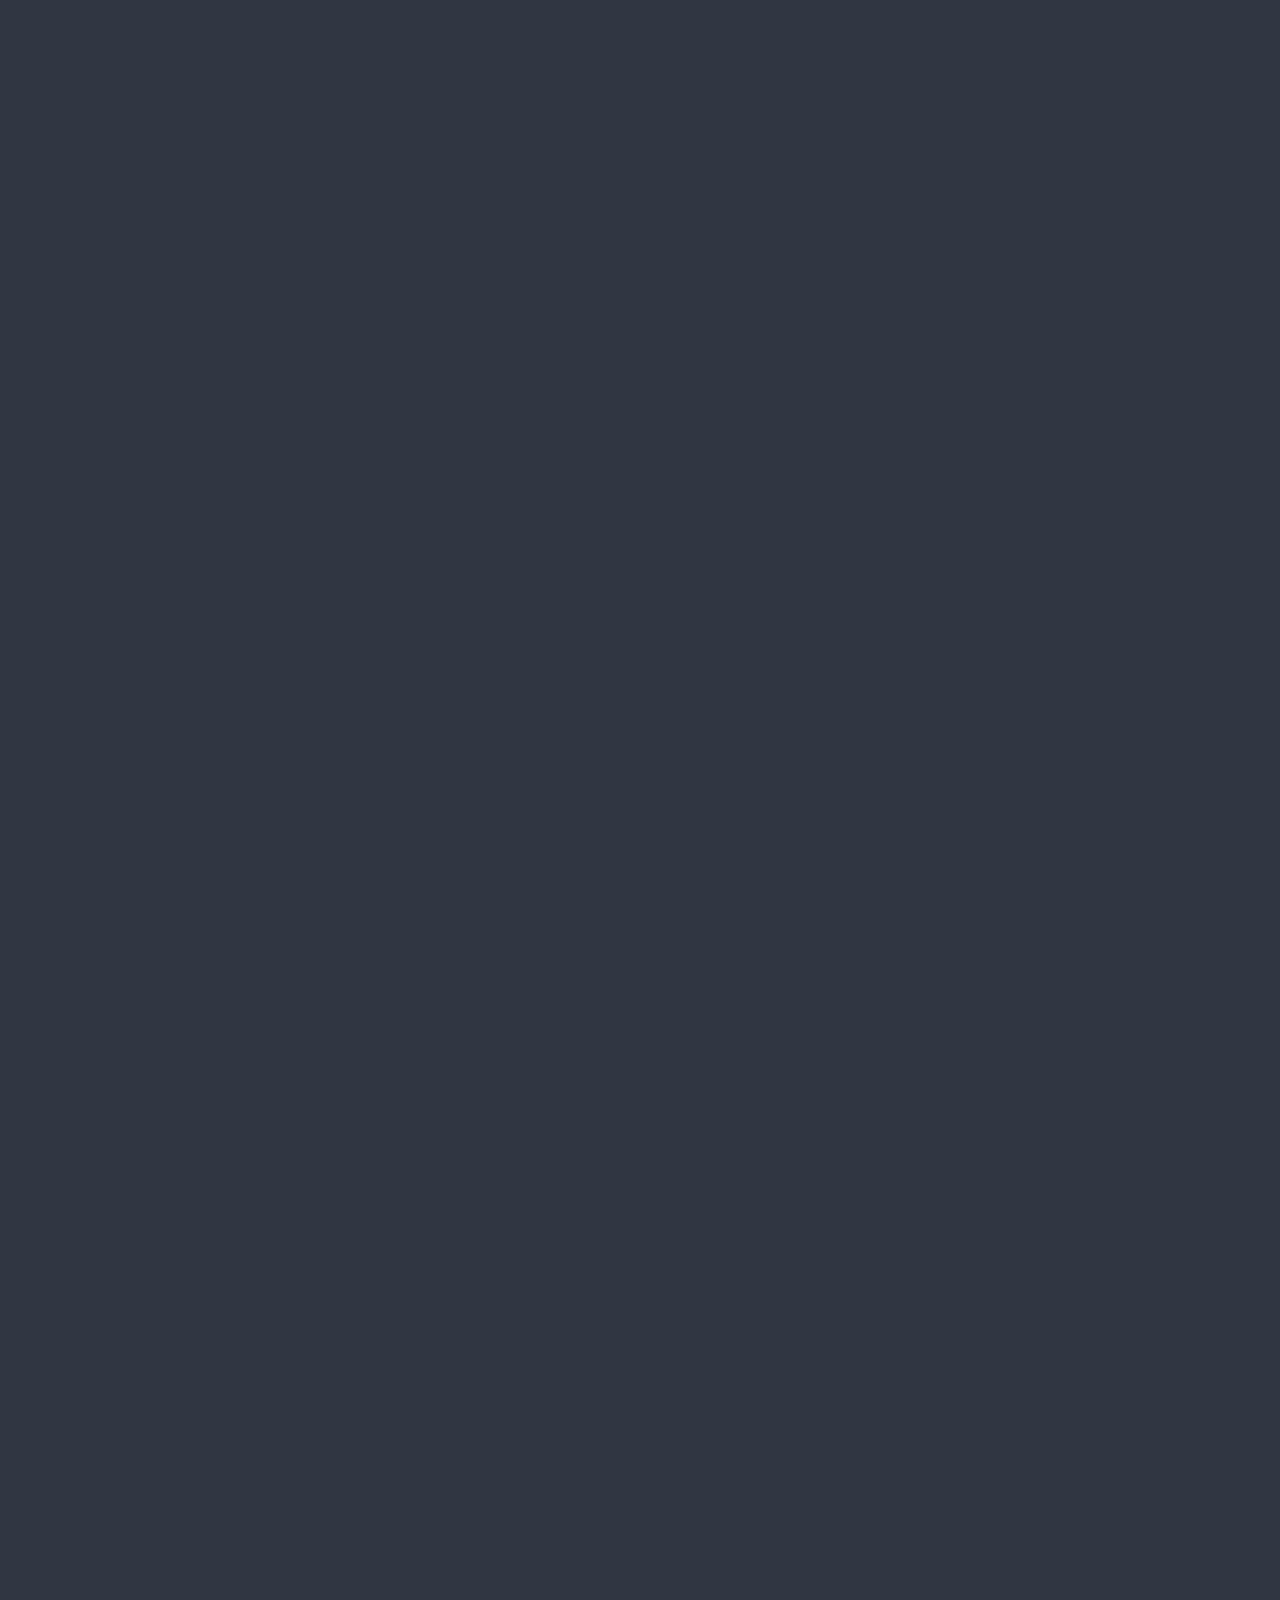
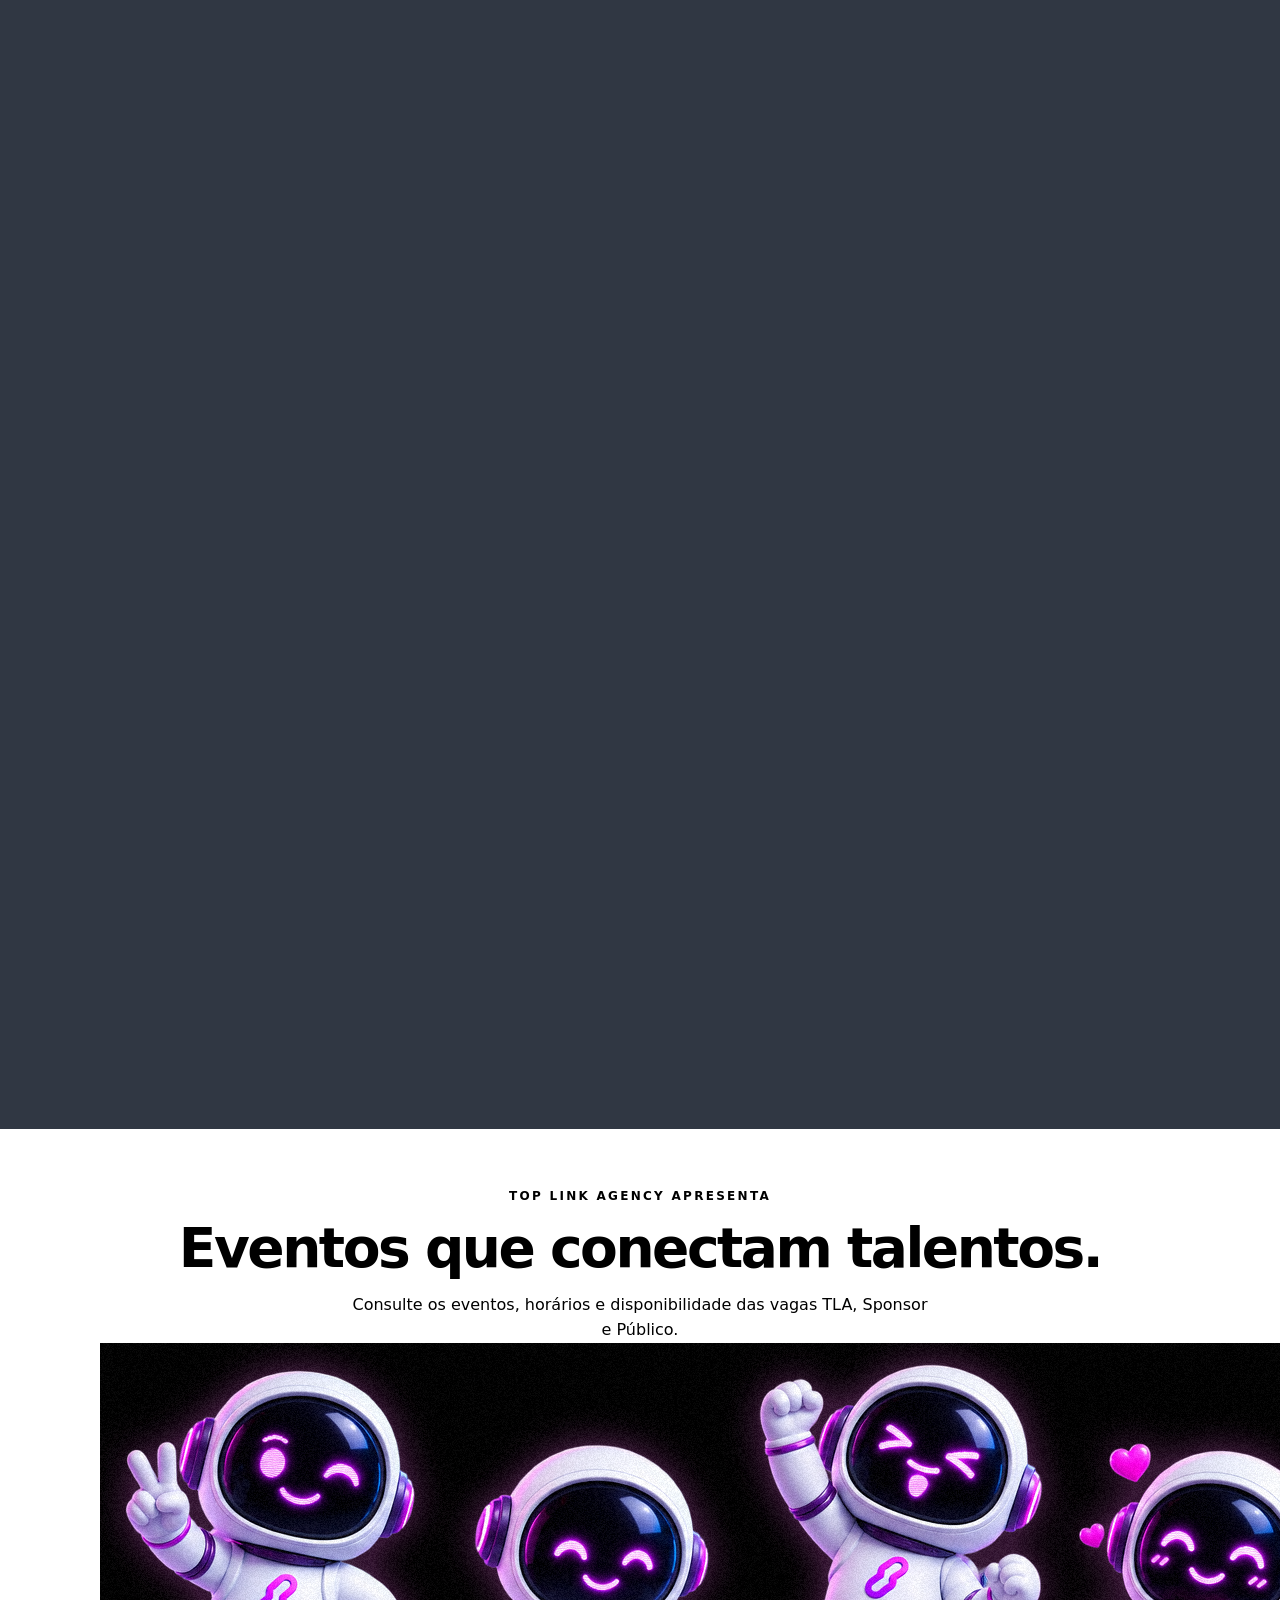
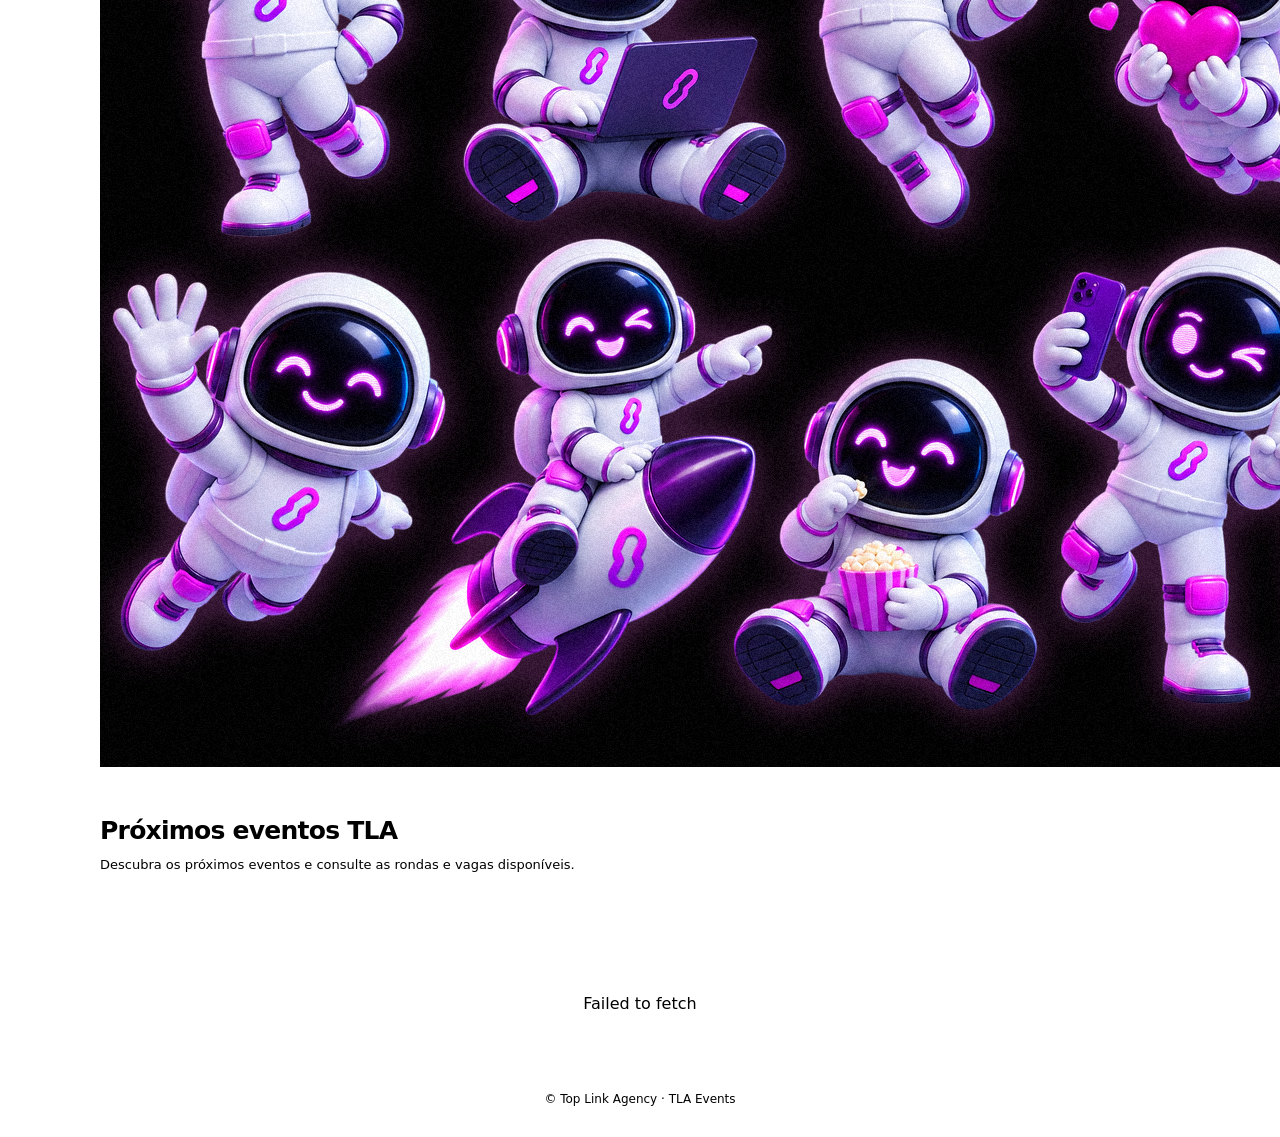
==== events/index.html @ f993a171 "Update Design" ====
<!DOCTYPE html>
<html lang="pt-BR">
<head>
  <meta charset="UTF-8">
  <meta name="viewport" content="width=device-width, initial-scale=1">
  <meta name="theme-color" content="#080d19">
  <meta name="description" content="TLA Events — Eventos oficiais da Top Link Agency. Consulte rondas, horários e vagas disponíveis.">
  <title>TLA Events | Top Link Agency</title>

  <style>
    <link rel="stylesheet" href="./tla-theme.css">
    :root {
      color-scheme: dark;
      --bg: #080d19;
      --panel: #111a2d;
      --panel-2: #172239;
      --border: #2a3853;
      --text: #f4f6fb;
      --muted: #a4b1c7;
      --gold: #efc66c;
      --green: #67d7a2;
      --red: #ff909b;
      --radius: 17px;
    }

    * {
      box-sizing: border-box;
    }

    body {
      margin: 0;
      background:
        radial-gradient(ellipse at 50% -180px,
          #243858 0%, transparent 65%),
        var(--bg);
      color: var(--text);
      font-family: Inter, system-ui, -apple-system,
        BlinkMacSystemFont, "Segoe UI", sans-serif;
      line-height: 1.55;
      min-height: 100vh;
    }

    a {
      color: inherit;
      text-decoration: none;
    }

    button {
      font: inherit;
      cursor: pointer;
    }

    .container {
      width: min(1080px, calc(100% - 32px));
      margin-inline: auto;
    }

    .topbar {
      border-bottom: 1px solid var(--border);
      background: #0c1423d9;
    }

    .topbar-inner {
      min-height: 76px;
      display: flex;
      justify-content: space-between;
      align-items: center;
      gap: 16px;
    }

    .brand {
      display: flex;
      align-items: center;
      gap: 12px;
    }

    .brand-symbol {
      display: grid;
      place-items: center;
      width: 46px;
      height: 46px;
      border: 1px solid #ac8744;
      border-radius: 13px;
      background: linear-gradient(135deg,
        #273247, #111b2e);
      color: var(--gold);
      font-weight: 900;
      letter-spacing: -1px;
    }

    .brand-name {
      font-size: 17px;
      font-weight: 850;
      letter-spacing: .08em;
    }

    .brand-subtitle {
      color: var(--muted);
      font-size: 11px;
      letter-spacing: .1em;
    }

    .header-label {
      font-size: 12px;
      letter-spacing: .12em;
      text-transform: uppercase;
      color: var(--gold);
    }

    .hero {
      padding: 58px 0 38px;
      text-align: center;
    }

    .eyebrow {
      color: var(--gold);
      letter-spacing: .19em;
      text-transform: uppercase;
      font-size: 12px;
      font-weight: 800;
    }

    h1 {
      font-size: clamp(32px, 6vw, 55px);
      line-height: 1.12;
      letter-spacing: -.045em;
      margin: 13px 0;
    }

    .hero p {
      color: var(--muted);
      margin: 0 auto;
      max-width: 580px;
    }

    .status-line {
      display: flex;
      align-items: center;
      justify-content: center;
      flex-wrap: wrap;
      gap: 12px;
      margin-top: 25px;
    }

    .badge {
      display: inline-flex;
      align-items: center;
      justify-content: center;
      border-radius: 999px;
      border: 1px solid var(--border);
      padding: 6px 12px;
      font-size: 12px;
      font-weight: 750;
      white-space: nowrap;
    }

    .badge.open {
      color: var(--green);
      border-color: #356950;
      background: #133528;
    }

    .badge.closed {
      color: var(--red);
      border-color: #75444a;
      background: #341c29;
    }

    .badge.neutral {
      color: var(--muted);
    }

    .refresh {
      border: 1px solid var(--border);
      border-radius: 999px;
      padding: 7px 14px;
      background: var(--panel);
      color: var(--text);
    }

    .refresh:hover {
      border-color: var(--gold);
    }

    .card {
      background: linear-gradient(150deg,
        #172239, #101827);
      border: 1px solid var(--border);
      border-radius: var(--radius);
      padding: 26px;
    }

    .event-title {
      font-size: clamp(24px, 4vw, 35px);
      line-height: 1.2;
      letter-spacing: -.035em;
      margin: 12px 0;
    }

    .event-description {
      color: var(--muted);
      white-space: pre-wrap;
    }

    .event-meta {
      display: grid;
      grid-template-columns: repeat(3, 1fr);
      gap: 12px;
      margin-top: 24px;
    }

    .meta-cell {
      background: #0e1728;
      border: 1px solid #26344e;
      border-radius: 12px;
      padding: 15px;
      min-width: 0;
    }

    .small-label {
      display: block;
      color: var(--muted);
      font-size: 12px;
      margin-bottom: 6px;
    }

    .meta-value {
      font-weight: 750;
      overflow-wrap: anywhere;
    }

    .stats {
      display: grid;
      grid-template-columns: repeat(3, 1fr);
      gap: 14px;
      margin: 18px 0 36px;
    }

    .stat {
      background: var(--panel);
      border: 1px solid var(--border);
      border-radius: var(--radius);
      padding: 21px 16px;
      text-align: center;
    }

    .stat-number {
      display: block;
      font-size: 31px;
      font-weight: 850;
      font-variant-numeric: tabular-nums;
    }

    .stat-label {
      color: var(--muted);
      font-size: 12px;
    }

    .section-heading {
      margin: 0 0 18px;
    }

    .section-heading h2 {
      margin: 0;
      font-size: 25px;
      letter-spacing: -.03em;
    }

    .section-heading p {
      margin: 4px 0 0;
      font-size: 13px;
      color: var(--muted);
    }

    .rounds {
      display: grid;
      gap: 17px;
    }

    .round-head {
      display: flex;
      justify-content: space-between;
      align-items: center;
      gap: 12px;
      margin-bottom: 19px;
    }

    .round-title {
      font-size: 21px;
      font-weight: 850;
    }

    .round-time {
      display: flex;
      flex-wrap: wrap;
      gap: 8px 20px;
      color: var(--muted);
      font-size: 13px;
      margin-bottom: 22px;
    }

    .categories {
      display: grid;
      grid-template-columns: repeat(3, minmax(0, 1fr));
      gap: 12px;
    }

    .category {
      background: #0c1525;
      border: 1px solid #293852;
      border-radius: 13px;
      padding: 17px;
      min-width: 0;
    }

    .category-name {
      color: var(--gold);
      font-weight: 800;
      font-size: 13px;
    }

    .category-count {
      font-size: 27px;
      font-weight: 850;
      margin-top: 8px;
      font-variant-numeric: tabular-nums;
    }

    .category-count span {
      color: var(--muted);
      font-size: 15px;
      font-weight: 500;
    }

    .category-caption {
      color: var(--muted);
      font-size: 12px;
      margin: 3px 0 12px;
    }

    .notice {
      border: 1px solid var(--border);
      border-radius: var(--radius);
      padding: 20px;
      margin: 28px 0 48px;
      background: #111b2e;
    }

    .notice strong {
      color: var(--gold);
    }

    .notice p {
      margin: 7px 0 0;
      color: var(--muted);
      font-size: 14px;
    }

    .details {
      display: grid;
      gap: 14px;
      margin-top: 25px;
    }

    .detail-title {
      font-weight: 800;
      color: var(--gold);
      margin-bottom: 7px;
    }

    .detail-content {
      color: var(--muted);
      white-space: pre-wrap;
      overflow-wrap: anywhere;
      margin: 0;
    }

    .whatsapp {
      display: inline-block;
      margin-top: 14px;
      padding: 11px 18px;
      color: #0a2117;
      background: var(--green);
      border-radius: 11px;
      font-weight: 800;
    }

    .loading,
    .error {
      padding: 45px 20px;
      text-align: center;
      color: var(--muted);
    }

    .error {
      color: var(--red);
    }

    .footer {
      border-top: 1px solid var(--border);
      padding: 28px 0;
      color: var(--muted);
      font-size: 12px;
      text-align: center;
    }

    [hidden] {
      display: none !important;
    }

    @media (max-width: 650px) {
      .hero {
        padding: 38px 0 28px;
      }

      .card {
        padding: 19px;
      }

      .event-meta {
        grid-template-columns: 1fr;
      }

      .stats {
        gap: 8px;
      }

      .stat {
        padding: 15px 7px;
      }

      .stat-number {
        font-size: 25px;
      }

      .categories {
        grid-template-columns: 1fr;
      }

      .category {
        display: grid;
        grid-template-columns: 1fr auto;
        align-items: center;
        gap: 4px 12px;
      }

      .category-count {
        margin: 0;
        text-align: right;
      }

      .category-caption {
        margin: 0;
      }

      .category .badge {
        justify-self: end;
      }

      .round-head {
        align-items: flex-start;
      }

      .header-label {
        display: none;
      }
    }
    
/* TLA EVENTS - CATALOGO PUBLICO V1 */

.catalog-section {
  margin: 0 0 54px;
}

.catalog-grid {
  display: grid;
  grid-template-columns:
    repeat(auto-fit, minmax(min(100%, 290px), 1fr));
  gap: 18px;
}

.catalog-card {
  background: linear-gradient(
    150deg, #17243b, #101a2d
  );
  border: 1px solid #344661;
  border-radius: 17px;
  padding: 24px;
  min-width: 0;
}

.catalog-card h3 {
  color: #efc66c;
  font-size: 21px;
  margin: 10px 0;
}

.catalog-card p {
  color: #a4b1c7;
  overflow-wrap: anywhere;
}

.catalog-card .catalog-date {
  color: #f4f6fb;
  font-weight: 700;
}

.catalog-card .catalog-availability {
  color: #7de2ae;
  font-weight: 700;
}

.catalog-card .catalog-action {
  display: inline-flex;
  margin-top: 16px;
  background: #d0ae67;
  padding: 12px 18px;
  border-radius: 10px;
  color: #111827;
  font-weight: 800;
}

.catalog-back {
  display: inline-block;
  color: #efc66c;
  margin: 0 0 28px;
  font-weight: 700;
}

.catalog-empty {
  padding: 32px;
  text-align: center;
  border: 1px dashed #344661;
  border-radius: 16px;
  background: #111a2d;
  color: #a4b1c7;
}

@media (max-width: 650px) {
  .catalog-card {
    padding: 20px;
  }

  .catalog-card .catalog-action {
    display: flex;
    justify-content: center;
    width: 100%;
  }

  #registration-submit {
    width: 100%;
  }

  #registration-confirmation button {
    min-width: 0;
    overflow-wrap: anywhere;
  }
}

  </style>
<!-- Cloudflare Turnstile - TLA Events -->
<script
  src="https://challenges.cloudflare.com/turnstile/v0/api.js"
  async
  defer
></script>


<body>

 
<header class="topbar">
  <div class="container topbar-inner">
    <div class="brand tla-brand">
      <span class="tla-logo-window">
        <img
          src="./tla-logo.png"
          alt="Top Link 70007"
        >
      </span>
      <span class="tla-wordmark">TLA EVENTS</span>
    </div>

    <div class="header-label">
      Portal Oficial de Eventos
    </div>
  </div>
</header>


  <main class="container">

    <section class="hero">
      <div class="eyebrow">Top Link Agency apresenta</div>
      <h1>Eventos que conectam talentos.</h1>
      <p>
        Consulte os eventos, horários e disponibilidade
        das vagas TLA, Sponsor e Público.
      </p>

      <div class="status-line">
        <span id="event-status" class="badge neutral">
          A carregar...
        </span>
        <button id="refresh" class="refresh" type="button">
          Atualizar vagas
        </button>
      </div>
      
<div class="tla-neo-crop tla-neo-crop--hero"
     aria-hidden="true">
  <img src="./tla-neo-grid.png" alt="">
</div>

    </section>

<section
  id="catalog"
  class="catalog-section"
  hidden
>
  <div class="section-heading">
    <h2>Próximos eventos TLA</h2>
    <p>
      Descubra os próximos eventos e consulte
      as rondas e vagas disponíveis.
    </p>
  </div>

  <div
    id="catalog-cards"
    class="catalog-grid"
  ></div>
</section>

<a
  id="back-catalog"
  href="./"
  class="catalog-back"
  hidden
>
  ← Ver todos os eventos
</a>

    <div id="loading" class="loading" role="status">
      A carregar informações do evento...
    </div>

    <div id="error" class="error" role="alert" hidden></div>

    <div id="content" hidden>

      <section class="card">
        <span class="eyebrow">Evento oficial</span>
        <h2 class="event-title" id="event-name"></h2>
        <p class="event-description" id="event-description"></p>

        <div class="event-meta">
          <div class="meta-cell">
            <span class="small-label">Data do evento</span>
            <div class="meta-value" id="event-date">—</div>
          </div>
          <div class="meta-cell">
            <span class="small-label">Fuso horário oficial</span>
            <div class="meta-value" id="event-timezone">—</div>
          </div>
          <div class="meta-cell">
            <span class="small-label">Organizador / Host</span>
            <div class="meta-value" id="event-host">Top Link Agency</div>
          </div>
        </div>
      </section>

      <section class="stats" aria-label="Resumo das vagas">
        <div class="stat">
          <span class="stat-number" id="total-rounds">0</span>
          <span class="stat-label">Rondas</span>
        </div>
        <div class="stat">
          <span class="stat-number" id="total-slots">0</span>
          <span class="stat-label">Vagas públicas disponíveis</span>
        </div>
        <div class="stat">
          <span class="stat-number" id="available-slots">0</span>
          <span class="stat-label">Vagas disponíveis</span>
        </div>
      </section>

      <section>
        <div class="section-heading">
          <h2>Rondas e disponibilidade</h2>
          <p>
            Os horários são apresentados no fuso do
            evento e no fuso do seu dispositivo.
          </p>
        </div>
        <div id="rounds" class="rounds"></div>
      </section>

      <section id="event-details" class="details"></section>

      
<aside class="notice">
  <strong>Inscrições online em preparação</strong>
  <p>
    O formulário está em desenvolvimento.
    Ainda não é possível enviar inscrições.
  </p>
</aside>

<section
  id="registration-panel"
  class="card"
  style="margin-bottom: 48px;"
>
  <div class="section-heading">
    <h2>Inscrição no evento</h2>
    <p>
      Preencha os seus dados para reservar uma
      vaga pública quando as inscrições abrirem.
    </p>
  </div>

  <form id="registration-form">

    <div style="display: grid; gap: 16px;">

      <label style="display: grid; gap: 7px;">
        <span>Nome na Poppo Live</span>
        <input
  id="registration-name"
  name="participant_name"
  type="text"
  minlength="2"
  maxlength="100"
  autocomplete="name"
  placeholder="Introduza o seu nome"
  required
          style="padding: 13px; border-radius: 10px;
                 background: #0c1525; color: #f4f6fb;
                 border: 1px solid #2a3853;
                 font: inherit; width: 100%;"
        >
      </label>

      <label style="display: grid; gap: 7px;">
        <span>Poppo ID</span>
       <input
  id="registration-poppo"
  name="poppo_id"
  type="text"
  inputmode="numeric"
  pattern="[0-9]{1,30}"
  maxlength="30"
  placeholder="Ex.: 12345678"
  required
          style="padding: 13px; border-radius: 10px;
                 background: #0c1525; color: #f4f6fb;
                 border: 1px solid #2a3853;
                 font: inherit; width: 100%;"
        >
      </label>

      <label style="display: grid; gap: 7px;">
        <span>Ronda pretendida</span>
        <select
          id="registration-round"
          name="round_id"
          required
          disabled
          style="padding: 13px; border-radius: 10px;
                 background: #0c1525; color: #f4f6fb;
                 border: 1px solid #2a3853;
                 font: inherit; width: 100%;"
        >
          <option value="">
            Selecione uma ronda
          </option>
        </select>
      </label>

      <div style="color: #a4b1c7; font-size: 14px;">
        Categoria: <strong style="color: #efc66c;">
          Público
        </strong>
      </div>

      <div>
        <p style="margin-bottom: 12px;">
          Verificação de segurança
        </p>

        <div
          class="cf-turnstile"
          data-sitekey="0x4AAAAAAFryZbTtLGzNVwh4"
          data-action="tla_register"
          data-theme="dark"
          data-size="flexible"
        ></div>
      </div>

      <p style="color: #a4b1c7; font-size: 13px;">
        Após a confirmação definitiva da inscrição,
        não será possível alterar ou cancelar
        a posição.
      </p>

      <button
  id="registration-submit"
  type="submit"
  style="
    padding: 14px;
    border: none;
    border-radius: 11px;
    background: #b99753;
    color: #f4f6fb;
    font-weight: 800;
    opacity: 1;
    cursor: pointer;
  "
>
  Rever dados da inscrição
</button>

    </div>
  </form>
  
<!-- TLA EVENTS - CONFIRMACAO FINAL -->
<div
  id="registration-confirmation"
  hidden
  style="display: none; margin-top: 24px;"
>
  <div style="
    background: #101c30;
    border: 1px solid #38445a;
    border-radius: 14px;
    padding: 22px;
  ">

    <h3 style="margin: 0 0 10px;">
      Confirmar inscrição
    </h3>

    <p style="color: #a4b1c7;">
      Confira seus dados antes de confirmar
      sua participação no evento.
    </p>

    <div style="
      display: grid;
      gap: 14px;
      margin: 20px 0;
    ">

      <p>
        Nome:
        <strong id="confirm-name"></strong>
      </p>

      <p>
        Poppo ID:
        <strong id="confirm-poppo"></strong>
      </p>

      <p>
        Ronda:
        <strong id="confirm-round"></strong>
      </p>

      <p>
        Categoria:
        <strong>Público</strong>
      </p>

    </div>

    <p style="
      color: #efc66c;
      font-size: 13px;
      line-height: 1.6;
    ">
      Atenção: após a confirmação, não será
      possível editar, cancelar ou mudar
      de ronda.
    </p>
    
<!-- Mensagens da API de inscricoes -->
<p
  id="registration-feedback"
  role="status"
  aria-live="polite"
  hidden
  style="
    margin: 16px 0;
    padding: 14px;
    border-radius: 10px;
    border: 1px solid #75505a;
    background: #321e2b;
    color: #ffb0b8;
    font-size: 14px;
    line-height: 1.5;
  "
></p>

    <div style="
      display: flex;
      gap: 12px;
      margin-top: 20px;
    ">

      <button
        id="confirmation-back"
        type="button"
        disabled
        style="flex: 1; padding: 13px;"
      >
        Voltar
      </button>

      <button
        id="confirmation-submit"
        type="button"
        disabled
        style="
        opacity: 0.45;
cursor: not-allowed;
          flex: 2;
          padding: 13px;
          border: 0;
          border-radius: 10px;
          background: #756546;
          color: white;
          font-weight: 800;
        "
      >
        Confirmar inscrição
      </button>

    </div>
  </div>
</div>

<!-- TLA EVENTS - RESULTADO DA INSCRICAO -->
<div
  id="registration-success"
  hidden
  style="display: none; margin-top: 24px;"
>
  <div style="
    background: #101f2b;
    border: 1px solid #386b59;
    border-radius: 14px;
    padding: 26px;
    text-align: center;
  ">

    <div style="
      font-size: 40px;
      margin-bottom: 12px;
    ">
      ✅
    </div>

    <h3 style="
      color: #7de2ae;
      margin: 0 0 12px;
    ">
      Inscrição confirmada!
    </h3>

    <p style="
      color: #b7c6d6;
      line-height: 1.6;
    ">
      Sua inscrição foi registrada
      com sucesso no TLA Events.
    </p>

    <div style="
      background: #0b1725;
      border-radius: 12px;
      padding: 18px;
      margin-top: 20px;
      text-align: left;
      line-height: 2;
    ">

      <div>
        Nome:
        <strong id="success-name"></strong>
      </div>

      <div>
        Poppo ID:
        <strong id="success-poppo"></strong>
      </div>

      <div>
        Ronda:
        <strong id="success-round"></strong>
      </div>

      <div>
        Posição:
        <strong id="success-position"></strong>
      </div>

      <div>
        Categoria:
        <strong>Público</strong>
      </div>

    </div>

    <p style="
      margin-top: 20px;
      color: #efc66c;
      font-size: 13px;
    ">
      Guarde esta confirmação.
      Sua inscrição não poderá ser
      alterada ou cancelada.
    </p>

  </div>
</div>

  
</section>


    </div>
  </main>

  <footer class="footer">
    <div class="container">
      © Top Link Agency · TLA Events
    </div>
  </footer>

  <script>
    "use strict";

    // ======================================
    // CONFIGURACAO SUPABASE
    // SUBSTITUI APENAS O ENDERECO ABAIXO
    // ======================================

    const API_URL =
      "https://zuhozwndujsnnxkrcopk.supabase.co/functions/v1/tla-public-event";
    
const REGISTER_API_URL =
  "https://zuhozwndujsnnxkrcopk.supabase.co/functions/v1/super-task";

let currentEvent = null;

const REGISTRATIONS_OPEN_ON_SITE =
  new URLSearchParams(window.location.search)
    .get("slug") === "tla-teste-admin";



const params = new URLSearchParams(window.location.search);
const slug = params.get("slug");

const CATALOG_API_URL =
  "https://zuhozwndujsnnxkrcopk.supabase.co/functions/v1/t-la-public-catalog";


    const $ = (id) => document.getElementById(id);

    const categoryNames = {
      tla: "TLA",
      sponsor: "Sponsor",
      public: "Público"
    };

    const eventStatusNames = {
      open: "Evento aberto",
      paused: "Evento pausado",
      closed: "Inscrições encerradas",
      completed: "Evento concluído"
    };

    function element(tag, className, value) {
      const node = document.createElement(tag);

      if (className) {
        node.className = className;
      }

      if (value !== undefined && value !== null) {
        node.textContent = String(value);
      }

      return node;
    }

    function formatDateOnly(date) {
      if (!date) return "—";

      const parts = date.split("-").map(Number);
      const value = new Date(Date.UTC(
        parts[0],
        parts[1] - 1,
        parts[2],
        12
      ));

      return new Intl.DateTimeFormat("pt-BR", {
        day: "2-digit",
        month: "long",
        year: "numeric",
        timeZone: "UTC"
      }).format(value);
    }

    function formatDateTime(date, timeZone) {
      try {
        return new Intl.DateTimeFormat("pt-BR", {
          timeZone,
          day: "2-digit",
          month: "2-digit",
          hour: "2-digit",
          minute: "2-digit",
          hourCycle: "h23"
        }).format(new Date(date));
      } catch {
        return "Horário indisponível";
      }
    }

    function availabilityState(event, round, category) {
      if (event.status !== "open") {
        return ["Encerrado", "closed"];
      }

      if (round.status !== "open") {
        return ["Ronda fechada", "closed"];
      }

      if (!category.registration_open) {
        return ["Inscrições fechadas", "closed"];
      }

      if (Number(category.available) <= 0) {
        return ["Esgotado", "closed"];
      }

      return ["Vagas disponíveis", "open"];
    }

    function makeCategory(event, round, category) {
      const card = element("div", "category");
      const total = Number(category.total) || 0;
      const available = Number(category.available) || 0;
      const [label, status] =
        availabilityState(event, round, category);

      const name = element(
        "div",
        "category-name",
        categoryNames[category.category] ||
          category.category
      );

      const count = element("div", "category-count");
      count.append(
        document.createTextNode(String(available)),
        element("span", "", " / " + total)
      );

      const subtitle = element(
        "div",
        "category-caption",
        "Vagas livres / total"
      );

      const badge = element(
        "span",
        "badge " + status,
        label
      );

      card.append(name, count, subtitle, badge);
      return card;
    }

    function makeRound(event, round) {
      const card = element("article", "card");

      const head = element("div", "round-head");
      const title = element(
        "div",
        "round-title",
        "Ronda " + round.number
      );

      const state = element(
        "span",
        "badge " +
          (event.status === "open" &&
           round.status === "open" ? "open" : "closed"),
        round.status === "open" ? "Aberta" : "Fechada"
      );

      head.append(title, state);

      const times = element("div", "round-time");

      times.append(
        element(
          "span",
          "",
          "Horário do evento: " +
          formatDateTime(round.start_time, event.timezone)
        ),
        element(
          "span",
          "",
          "No seu dispositivo: " +
          formatDateTime(
            round.start_time,
            Intl.DateTimeFormat().resolvedOptions().timeZone
          )
        )
      );

      const categories = element("div", "categories");

      for (const category of round.categories || []) {
        categories.append(
          makeCategory(event, round, category)
        );
      }

      card.append(head, times, categories);

      return card;
    }

    function addDetail(container, title, content) {
      if (!content) return;

      const card = element("section", "card");
      card.append(
        element("div", "detail-title", title),
        element("p", "detail-content", content)
      );

      container.append(card);
    }

function updateRegistrationRounds(event) {
  const select = $("registration-round");

  if (!select) return;

  select.replaceChildren();

  const placeholder = new Option(
    "Selecione uma ronda",
    ""
  );

  select.add(placeholder);

  const rounds = Array.isArray(event.rounds)
    ? event.rounds
    : [];

  let availableRounds = 0;

  for (const round of rounds) {
    const publicCategory = (
      round.categories || []
    ).find(
      category => category.category === "public"
    );

    const available = Number(
      publicCategory?.available || 0
    );

    const canRegister =
      event.status === "open" &&
      round.status === "open" &&
      publicCategory?.registration_open === true &&
      available > 0;

    const label = canRegister
      ? "Ronda " + round.number +
        " — " + available + " vaga(s) pública(s)"
      : "Ronda " + round.number +
        " — Indisponível";

    const option = new Option(label, round.id);

    option.disabled = !canRegister;
    select.add(option);

    if (canRegister) {
      availableRounds++;
    }
  }

  if (rounds.length === 0) {
    placeholder.textContent =
      "Ainda não existem rondas";
  } else if (availableRounds === 0) {
    placeholder.textContent =
      "Sem rondas públicas disponíveis";
  }

  // Apenas seleção visual.
  // O botão de inscrição continua bloqueado.
  select.disabled = availableRounds === 0;
  select.value = "";
}
    function renderEvent(event) {
      currentEvent = event;
      
  if (REGISTRATIONS_OPEN_ON_SITE) {
    const notice = document.querySelector("aside.notice");

    if (notice) {
      notice.querySelector("strong").textContent =
        "TLA Events — Evento Piloto";

      notice.querySelector("p").textContent =
        "Este é um evento de teste. " +
        "Uma inscrição confirmada ocupa uma vaga real " +
        "e não poderá ser alterada ou cancelada.";
    }

    const description = document.querySelector(
      "#registration-panel .section-heading p"
    );

    if (description) {
      description.textContent =
        "Preencha os seus dados, selecione a ronda " +
        "e confirme a inscrição.";
    }
  }

      document.title =
        event.name + " | TLA Events";

      $("event-name").textContent = event.name || "Evento";
      $("event-description").textContent =
        event.description || "Evento oficial Top Link Agency";

      $("event-date").textContent =
        formatDateOnly(event.event_date);

      $("event-timezone").textContent =
        event.timezone || "—";

      $("event-host").textContent =
        event.host_name || "Top Link Agency";

      const status = $("event-status");
      status.textContent =
        eventStatusNames[event.status] || event.status;

      status.className =
        "badge " + (event.status === "open" ? "open" : "closed");

      const rounds = Array.isArray(event.rounds)
        ? event.rounds
        : [];

      let total = 0;
      let available = 0;

      for (const round of rounds) {
        for (const category of round.categories || []) {
          total += Number(category.total) || 0;
          
if (
  event.status === "open" &&
  round.status === "open" &&
  category.category === "public" &&
  category.registration_open === true
) {
  available += Number(category.available) || 0;
}

        }
      }

      $("total-rounds").textContent = rounds.length;
      $("total-slots").textContent = total;
      $("available-slots").textContent = available;
      updateRegistrationRounds(event);

      const roundsContainer = $("rounds");
      roundsContainer.replaceChildren();

      if (rounds.length === 0) {
        roundsContainer.append(
          element("div", "card", "Ainda não existem rondas publicadas.")
        );
      } else {
        for (const round of rounds) {
          roundsContainer.append(makeRound(event, round));
        }
      }

      const details = $("event-details");
      details.replaceChildren();

      addDetail(details, "Prêmios", event.prizes);
      addDetail(details, "Patrocinadores", event.sponsors);
      addDetail(details, "Regulamento", event.rules);

      if (event.whatsapp_url) {
        try {
          const url = new URL(event.whatsapp_url);

          if (
            url.protocol === "https:" &&
            ["wa.me", "api.whatsapp.com", "www.whatsapp.com"]
              .includes(url.hostname)
          ) {
            const card = element("section", "card");
            card.append(
              element("div", "detail-title", "Contato")
            );

            const link = element(
              "a",
              "whatsapp",
              "Entrar em contato pelo WhatsApp"
            );

            link.href = url.href;
            link.target = "_blank";
            link.rel = "noopener noreferrer";

            card.append(link);
            details.append(card);
          }
        } catch {
          // URL invalida: nao apresentar link.
        }
      }

      $("content").hidden = false;
    }

let availabilityRefreshRunning = false;

async function refreshLiveAvailability() {
  if (
    !slug ||
    !currentEvent?.id ||
    availabilityRefreshRunning
  ) return;

  // Não interromper a confirmação de uma inscrição.
  const confirmation = $("registration-confirmation");

  if (!confirmation.hidden) return;

  availabilityRefreshRunning = true;

  try {
    const url = new URL(API_URL);
    url.searchParams.set("slug", slug);

    const response = await fetch(url.toString(), {
      method: "GET",
      cache: "no-store"
    });

    if (!response.ok) {
      console.warn(
        "Atualização de vagas: HTTP",
        response.status
      );
      return;
    }

    const latestEvent = await response.json();

    if (latestEvent?.id !== currentEvent.id) return;

    // Preservar a ronda selecionada quando continuar válida.
    const select = $("registration-round");
    const selectedRoundId = select.value;

    renderEvent(latestEvent);

    const previousOption = Array.from(select.options)
      .find(option =>
        option.value === selectedRoundId &&
        !option.disabled
      );

    if (previousOption) {
      select.value = selectedRoundId;
    }

  } catch (error) {
    console.warn(
      "Não foi possível atualizar as vagas:",
      error
    );
  } finally {
    availabilityRefreshRunning = false;
  }
}

    async function loadEvent() {
      $("loading").hidden = false;
      $("error").hidden = true;
      $("content").hidden = true;
      $("refresh").disabled = true;

      try {
        if (API_URL.includes("TEU-PROJETO")) {
          throw new Error(
            "Falta configurar o endereço do Supabase no código."
          );
        }

        const url = new URL(API_URL);
        url.searchParams.set("slug", slug);

        const response = await fetch(url.toString(), {
          method: "GET",
          cache: "no-store"
        });

        if (response.status === 404) {
          throw new Error("Evento não encontrado ou indisponível.");
        }

        if (!response.ok) {
          throw new Error(
            "Não foi possível consultar o evento. HTTP " +
            response.status
          );
        }

        const data = await response.json();
        renderEvent(data);

      } catch (error) {
        $("error").textContent =
          error.message || "Erro ao carregar evento.";
        $("error").hidden = false;
        $("event-status").textContent = "Indisponível";
        $("event-status").className = "badge closed";

      } finally {
        $("loading").hidden = true;
        $("refresh").disabled = false;
      }
    }

    // ======================================
    // TLA EVENTS - CONFIRMACAO V1.0
    // Apenas interface, sem envio a API
    // ======================================

    const registrationForm = $("registration-form");
    const confirmationPanel = $("registration-confirmation");
    const confirmationBack = $("confirmation-back");

    registrationForm.addEventListener("submit", (event) => {
      event.preventDefault();

      // Validar os campos do formulario
      if (!registrationForm.reportValidity()) {
        return;
      }

      const name = $("registration-name").value.trim();
      const poppo = $("registration-poppo").value.trim();
      const roundSelect = $("registration-round");

      const selectedOption =
        roundSelect.selectedOptions[0];

      if (
        name.length < 2 ||
        !/^[0-9]{1,30}$/.test(poppo) ||
        !roundSelect.value ||
        !selectedOption ||
        selectedOption.disabled
      ) {
        return;
      }

      // Apresentar os dados sem usar HTML dinamico
      $("confirm-name").textContent = name;
      $("confirm-poppo").textContent = poppo;
      $("confirm-round").textContent =
        selectedOption.textContent.trim();

      // Mostrar painel de confirmacao
      registrationForm.hidden = true;
      confirmationPanel.hidden = false;
      confirmationPanel.style.display = "block";

const confirmButton = $("confirmation-submit");

confirmButton.disabled = !REGISTRATIONS_OPEN_ON_SITE;
confirmButton.style.opacity =
  REGISTRATIONS_OPEN_ON_SITE ? "1" : "0.45";
confirmButton.style.cursor =
  REGISTRATIONS_OPEN_ON_SITE ? "pointer" : "not-allowed";

      confirmationPanel.scrollIntoView({
        behavior: "smooth",
        block: "center"
      });
    });

    // Permitir regressar ao formulario
    confirmationBack.disabled = false;

    confirmationBack.addEventListener("click", () => {
      confirmationPanel.hidden = true;
      confirmationPanel.style.display = "none";

      registrationForm.hidden = false;

      registrationForm.scrollIntoView({
        behavior: "smooth",
        block: "center"
      });
    });

    // IMPORTANTE:
    // O botao confirmation-submit permanece
    // desativado e nao existe envio a API.

    // ======================================
    // TLA EVENTS - MENSAGENS DE INSCRICAO
    // ======================================

    function showRegistrationFeedback(status, data = {}) {
      const box = $("registration-feedback");

      if (!box) return;

      let message = "";
      let success = false;

      if (status === 201 && data.success === true) {
        message = "Inscrição confirmada com sucesso!";
        success = true;

      } else if (status === 409) {
        const error = String(data.error || "");

        if (error.includes("Poppo ID")) {
          message = "Este Poppo ID já está inscrito no evento.";
        } else if (error.includes("vagas")) {
          message = "A vaga já foi ocupada. Escolha outra ronda disponível.";
        } else {
          message = "Esta ronda já não aceita inscrições.";
        }

      } else if (status === 403) {
        message = "A verificação de segurança falhou.";

      } else if (status === 429) {
        message = "Demasiadas tentativas. Aguarde alguns minutos.";

      } else if (
        status === 503 &&
        data.code === "REGISTRATION_DISABLED"
      ) {
        message = "As inscrições online ainda não estão disponíveis.";

      } else {
        message = "Não foi possível concluir a inscrição. Tente novamente mais tarde.";
      }

      box.textContent = message;
      box.hidden = false;

      box.style.color = success
        ? "#7de2ae"
        : "#ffb0b8";

      box.style.borderColor = success
        ? "#386b59"
        : "#75505a";

      box.style.background = success
        ? "#101f2b"
        : "#321e2b";
    }

    // ======================================
    // TLA EVENTS - ENVIO DE INSCRICAO
    // ======================================

    const finalButton = $("confirmation-submit");

    finalButton.addEventListener("click", async () => {
      if (!currentEvent?.id) {
        showRegistrationFeedback(0);
        return;
      }

      const name = $("registration-name").value.trim();
      const poppoId = $("registration-poppo").value.trim();
      const roundId = $("registration-round").value;

      const round = (currentEvent.rounds || []).find(
        item => item.id === roundId
      );

      const publicCategory = round?.categories?.find(
        item => item.category === "public"
      );

      if (
        name.length < 2 ||
        !/^[0-9]{1,30}$/.test(poppoId) ||
        currentEvent.status !== "open" ||
        round?.status !== "open" ||
        publicCategory?.registration_open !== true ||
        Number(publicCategory?.available) < 1
      ) {
        showRegistrationFeedback(409, {
          error: "Inscricoes indisponiveis"
        });
        return;
      }

      const token = window.turnstile?.getResponse?.();

      if (!token) {
        showRegistrationFeedback(403, {
          error: "TURNSTILE_FAILED"
        });
        return;
      }

      const feedback = $("registration-feedback");
      feedback.hidden = true;

      finalButton.disabled = true;
      confirmationBack.disabled = true;

      try {
        const response = await fetch(REGISTER_API_URL, {
          method: "POST",
          headers: {
            "Content-Type": "application/json"
          },
          body: JSON.stringify({
            event_id: currentEvent.id,
            round_id: roundId,
            category: "public",
            name: name,
            poppo_id: poppoId,
            turnstile_token: token
          })
        });

        const data = await response.json();

        if (
          response.status === 201 &&
          data.success === true &&
          data.status === "confirmed" &&
          Number.isInteger(data.position) &&
          data.position > 0
        ) {
          $("success-name").textContent = name;
          $("success-poppo").textContent = poppoId;
          $("success-round").textContent =
  "Ronda " + round.number;
          $("success-position").textContent =
            String(data.position);

          confirmationPanel.hidden = true;
          confirmationPanel.style.display = "none";

          const successPanel = $("registration-success");
          successPanel.hidden = false;
          successPanel.style.display = "block";

       
          // Atualizar as vagas apos a inscricao confirmada.
          // Preservar sempre o comprovativo de sucesso.

          try {
            const latestUrl = new URL(API_URL);
            latestUrl.searchParams.set("slug", slug);

            const latestResponse = await fetch(
              latestUrl.toString(),
              {
                method: "GET",
                cache: "no-store"
              }
            );

            if (!latestResponse.ok) {
              throw new Error(
                "HTTP " + latestResponse.status
              );
            }

            const latestEvent =
              await latestResponse.json();

            if (
              latestEvent?.id === currentEvent.id
            ) {
              renderEvent(latestEvent);
            }

          } catch (refreshError) {
            // A inscricao ja foi confirmada.
            // Uma falha na atualizacao das vagas
            // nao deve mostrar um erro de inscricao.

            console.warn(
              "Inscricao confirmada, mas nao foi " +
              "possivel atualizar as vagas.",
              refreshError
            );
          }


        } else {
          showRegistrationFeedback(response.status, data);
        }

      } catch (error) {
        console.error(
          "Falha de comunicacao com a API de inscricoes"
        );

        showRegistrationFeedback(0);

      } finally {
        confirmationBack.disabled = false;

        // Mantemos a confirmacao bloqueada
        // ate concluirmos os testes finais.
        finalButton.disabled = !REGISTRATIONS_OPEN_ON_SITE;
      }
    });

// ==========================================
// TLA EVENTS - CATALOGO PUBLICO
// ==========================================

async function loadCatalog() {
  const loading = $("loading");
  const errorBox = $("error");
  const container = $("catalog-cards");

  loading.textContent = "A carregar próximos eventos...";
  loading.hidden = false;
  errorBox.hidden = true;
  container.replaceChildren();

  try {
    const response = await fetch(CATALOG_API_URL, {
      method: "GET",
      cache: "no-store"
    });

    if (!response.ok) {
      throw new Error(
        "Não foi possível consultar os eventos."
      );
    }

    const result = await response.json();

    const events = Array.isArray(result.events)
      ? result.events
      : [];

    if (events.length === 0) {
      const empty = document.createElement("div");
      empty.className = "catalog-empty";
      empty.textContent =
        "Ainda não existem próximos eventos públicos disponíveis.";
      container.append(empty);
      return;
    }

    for (const event of events) {
      const card = document.createElement("article");
      card.className = "catalog-card";

      const state = document.createElement("span");
      state.className =
        "badge " + (
          event.status === "open" ? "open" : "closed"
        );
      state.textContent =
        event.status === "open"
          ? "Evento aberto"
          : "Evento pausado";

      const title = document.createElement("h3");
      title.textContent = event.name;

      const date = document.createElement("p");
      date.className = "catalog-date";
      date.textContent =
        "Data: " + formatDateOnly(event.event_date);

      const description = document.createElement("p");
      description.textContent =
        event.description || "Evento oficial TLA.";

      const rounds = document.createElement("p");
      rounds.textContent =
        "Rondas: " + Number(event.rounds_count || 0);

      const availability = document.createElement("p");
      availability.className = "catalog-availability";
      availability.textContent =
        "Vagas públicas livres: " +
        Number(event.public_available || 0);

      const link = document.createElement("a");
      link.className = "catalog-action";
      link.href =
        "./?slug=" + encodeURIComponent(event.slug);
      link.textContent = "Ver evento e rondas";

      card.append(
        state,
        title,
        date,
        description,
        rounds,
        availability,
        link
      );

      container.append(card);
    }

  } catch (error) {
    errorBox.textContent =
      error.message || "Erro ao carregar eventos.";
    errorBox.hidden = false;

  } finally {
    loading.hidden = true;
  }
}

  
// Atualizar vagas a cada 60 segundos,
// apenas quando a página estiver visível.
setInterval(() => {
  if (slug && !document.hidden) {
    refreshLiveAvailability();
  }
}, 60000);

// Atualizar ao regressar ao separador.
document.addEventListener("visibilitychange", () => {
  if (slug && !document.hidden) {
    refreshLiveAvailability();
  }
});

$("refresh").addEventListener("click", loadEvent);

if (slug) {
  $("catalog").hidden = true;
  $("back-catalog").hidden = false;

  loadEvent();

} else {
  $("content").hidden = true;
  $("catalog").hidden = false;

  const statusLine = document.querySelector(
    ".status-line"
  );

  if (statusLine) {
    statusLine.hidden = true;
  }

  loadCatalog();
}

  </script>

</body>
</html>
---- events/tla-theme.css ----
/* =========================================
   TOP LINK AGENCY — TLA EVENTS PREMIUM V2
   Identidade visual partilhada
   ========================================= */

:root {
  color-scheme: dark;
  --bg: #0c0b22;
  --panel: #15132d;
  --panel-2: #20183d;
  --border: #594184;
  --text: #faf8ff;
  --muted: #c0b8d5;
  --gold: #f0c767;
  --green: #70efb0;
  --red: #ff9aaf;
  --tla-magenta: #e146d7;
  --tla-purple: #963be5;
  --radius: 18px;
}

body {
  color: var(--text);
  background:
    radial-gradient(
      ellipse at 85% 12%,
      rgba(176, 44, 217, .21),
      transparent 42%
    ),
    linear-gradient(
      155deg,
      rgba(10, 9, 29, .83),
      rgba(10, 9, 29, .95)
    ),
    url("./tla-background.png") center top / cover no-repeat;
  background-color: var(--bg);
  min-height: 100vh;
}

button,
input,
select,
textarea {
  font-family: inherit;
}

a,
button {
  transition:
    background-color .18s ease,
    border-color .18s ease,
    box-shadow .18s ease,
    transform .18s ease;
}

:focus-visible {
  outline: 2px solid var(--gold);
  outline-offset: 3px;
}

/* Logotipo original — sem recriação.
   A janela oculta apenas as margens pretas
   existentes no ficheiro original. */

.tla-brand {
  display: flex;
  align-items: center;
  gap: 14px;
  min-width: 0;
}

.tla-logo-window {
  display: block;
  position: relative;
  width: 235px;
  height: 62px;
  flex: 0 0 auto;
  overflow: hidden;
}

.tla-logo-window img {
  position: absolute;
  width: 620px;
  max-width: none;
  height: auto;
  left: 50%;
  top: 50%;
  transform: translate(-50%, -50%);
  mix-blend-mode: screen;
}

.tla-wordmark {
  border-left: 1px solid rgba(240, 199, 103, .55);
  padding-left: 15px;
  font-size: 15px;
  font-weight: 850;
  letter-spacing: .08em;
  color: var(--gold);
  white-space: nowrap;
}

/* Cabeçalhos */

.topbar,
body > header {
  background: rgba(13, 10, 35, .91);
  border-bottom: 1px solid rgba(183, 91, 233, .35);
  backdrop-filter: blur(14px);
}

.topbar-inner {
  min-height: 86px;
}

.header-label {
  color: var(--gold);
}

body > header a:hover {
  color: #fff3ce;
}

/* Hero público */

.hero {
  position: relative;
  text-align: left;
  min-height: 370px;
  padding: 62px 290px 48px 6px;
}

.hero .eyebrow {
  color: var(--gold);
}

.hero h1 {
  font-size: clamp(36px, 5vw, 66px);
  letter-spacing: -.05em;
  line-height: 1.06;
  max-width: 780px;
}

.hero p {
  margin: 0;
  max-width: 650px;
  color: #ddd5eb;
}

.hero .status-line {
  justify-content: flex-start;
}

.refresh:hover {
  border-color: var(--tla-magenta);
  box-shadow: 0 0 18px rgba(225, 70, 215, .22);
}

/* Mascote NEO — imagem original.
   Apenas recorte visual da grelha PNG. */

.tla-neo-crop {
  overflow: hidden;
  pointer-events: none;
  isolation: isolate;
}

.tla-neo-crop img {
  position: absolute;
  width: 1200px;
  max-width: none;
  height: auto;
  mix-blend-mode: screen;
}

.tla-neo-crop--hero {
  position: absolute;
  top: 10px;
  right: 12px;
  width: 252px;
  height: 380px;
}

.tla-neo-crop--hero img {
  left: 0;
  top: 0;
}

.tla-neo-crop--admin {
  position: absolute;
  right: 16px;
  top: 5px;
  width: 270px;
  height: 355px;
}

.tla-neo-crop--admin img {
  left: -280px;
  top: -35px;
}

/* Cartões e superfícies */

.card,
.panel,
.event-card,
.round-row,
.catalog-card,
.stat {
  border: 1px solid rgba(158, 85, 223, .46);
  background: linear-gradient(
    145deg,
    rgba(34, 24, 67, .94),
    rgba(14, 14, 37, .98)
  );
  border-radius: 18px;
  box-shadow: 0 14px 42px rgba(0, 0, 0, .18);
}

.card,
.panel {
  padding: 26px;
}

.event-card {
  padding: 22px;
  margin-top: 16px;
}

.event-card h3,
.catalog-card h3 {
  color: var(--gold);
}

#content > .card:first-child,
#admin-panel > .panel:first-child {
  border-color: rgba(225, 70, 215, .7);
  box-shadow:
    0 0 25px rgba(184, 59, 222, .13),
    0 18px 45px rgba(0, 0, 0, .2);
}

.meta-cell,
.stat,
.category {
  background: rgba(13, 13, 35, .72);
  border: 1px solid rgba(133, 87, 190, .45);
  border-radius: 13px;
}

.category-name {
  color: var(--gold);
}

.stat-number,
.category-count {
  color: #fff;
}

.catalog-card:hover {
  border-color: var(--tla-magenta);
  box-shadow: 0 0 23px rgba(198, 59, 226, .18);
}

.catalog-action,
button:not(.secondary):not(.refresh),
#registration-submit {
  background: linear-gradient(
    135deg, #f8d77f, #d6a64c
  );
  color: #181023;
  border: 1px solid #ffe4a0;
  border-radius: 10px;
  font-weight: 850;
}

button.secondary,
.public-event-link,
.refresh {
  background: #241a43;
  color: #f8f2ff;
  border: 1px solid #65448f;
  border-radius: 10px;
}

button:not(:disabled):hover,
.catalog-action:hover,
.public-event-link:hover {
  box-shadow: 0 0 19px rgba(222, 90, 225, .25);
}

button:disabled {
  cursor: not-allowed;
  opacity: .53;
}

/* Formulários */

input,
select,
textarea,
#registration-name,
#registration-poppo,
#registration-round {
  background: #1b1534 !important;
  color: #fff !important;
  border: 1px solid #745299 !important;
  border-radius: 10px !important;
}

input:focus,
select:focus,
textarea:focus {
  outline: 2px solid var(--tla-magenta);
  outline-offset: 1px;
}

#registration-panel {
  border-color: rgba(174, 76, 222, .7);
}

#registration-submit {
  color: #151025 !important;
  background: linear-gradient(
    135deg, #f8d77f, #d6a64c
  ) !important;
}

#registration-confirmation > div {
  background: #1a1637 !important;
  border-color: #78539f !important;
}

#registration-success > div {
  background: linear-gradient(
    140deg, #102c29, #141d35
  ) !important;
  border-color: #49bb89 !important;
  box-shadow: 0 0 27px rgba(64, 205, 139, .14);
}

#registration-success h3 {
  font-size: 27px;
}

/* Administração */

body > main {
  max-width: 1260px;
}

#admin-panel > .panel:first-child {
  position: relative;
  min-height: 290px;
  padding-right: 320px;
  overflow: hidden;
}

#admin-panel .actions {
  gap: 12px;
}

#admin-panel .event-card > button,
#admin-panel .public-event-link {
  margin: 12px 10px 6px 0;
}

#admin-panel details {
  background: rgba(12, 12, 34, .48);
  border-color: rgba(149, 91, 211, .5);
}

#admin-panel summary {
  color: var(--gold);
}

/* Rodapé */

.footer {
  margin-top: 48px;
  border-top: 1px solid rgba(194, 79, 231, .35);
  background: rgba(9, 8, 25, .6);
}

.tla-footer-inner {
  display: flex;
  align-items: center;
  justify-content: space-between;
  flex-wrap: wrap;
  gap: 10px;
}

.tla-logo-window--footer {
  width: 170px;
  height: 48px;
}

.tla-logo-window--footer img {
  width: 450px;
}

/* Responsividade */

@media (max-width: 900px) {
  .hero {
    padding: 42px 10px 24px;
    min-height: 0;
  }

  .tla-neo-crop--hero {
    position: relative;
    top: auto;
    right: auto;
    width: 220px;
    height: 300px;
    margin: 20px auto 0;
  }

  .tla-neo-crop--hero img {
    width: 1030px;
  }

  #admin-panel > .panel:first-child {
    padding-right: 25px;
    min-height: 0;
  }

  .tla-neo-crop--admin {
    display: none;
  }
}

@media (max-width: 650px) {
  .tla-logo-window {
    width: 153px;
    height: 48px;
  }

  .tla-logo-window img {
    width: 420px;
  }

  .tla-wordmark {
    padding-left: 10px;
    font-size: 11px;
  }

  .tla-brand {
    gap: 6px;
  }

  .topbar-inner {
    min-height: 70px;
  }

  body > header {
    padding: 12px;
  }

  body > header a {
    font-size: 12px;
  }

  .hero h1 {
    font-size: clamp(34px, 9vw, 48px);
  }

  .card,
  .panel,
  .event-card,
  .round-row {
    padding: 18px;
  }

  .stats {
    gap: 9px;
  }

  .event-meta {
    grid-template-columns: 1fr;
  }

  .categories {
    grid-template-columns: 1fr;
  }

  #registration-submit {
    width: 100%;
  }
}

@media (prefers-reduced-motion: reduce) {
  a,
  button {
    transition: none;
  }
}
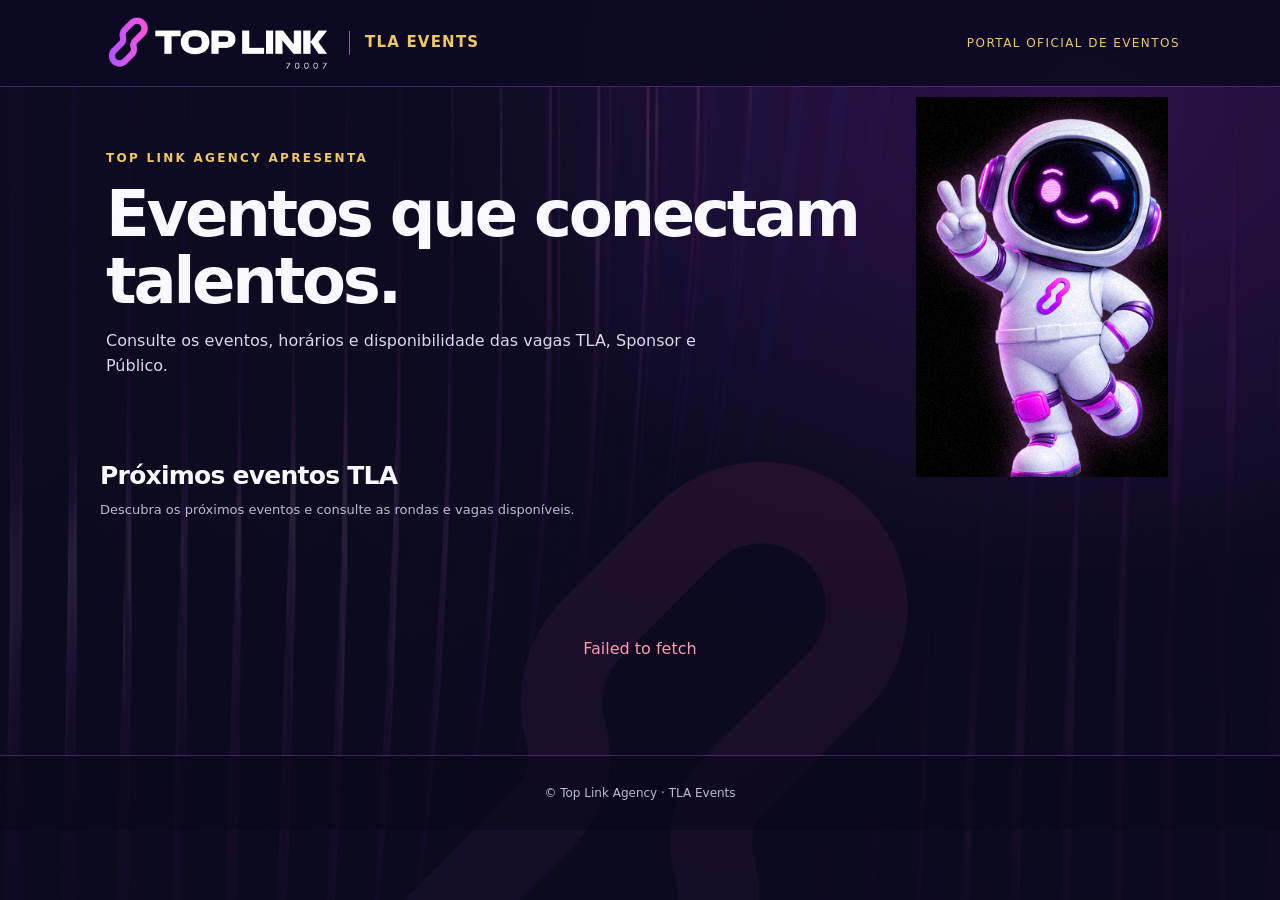
==== commit 0da33740: "Fix TLA V2 stylesheet loading and header structure" ====
--- a/events/index.html
+++ b/events/index.html
@@ -9,7 +9,7 @@
   <title>TLA Events | Top Link Agency</title>
 
   <style>
-    <link rel="stylesheet" href="./tla-theme.css">
+   
     :root {
       color-scheme: dark;
       --bg: #080d19;
@@ -559,6 +559,7 @@
 }
 
   </style>
+   <link rel="stylesheet" href="./tla-theme.css">
 <!-- Cloudflare Turnstile - TLA Events -->
 <script
   src="https://challenges.cloudflare.com/turnstile/v0/api.js"
@@ -570,6 +571,7 @@
 <body>
 
  
+
 <header class="topbar">
   <div class="container topbar-inner">
     <div class="brand tla-brand">
@@ -579,7 +581,9 @@
           alt="Top Link 70007"
         >
       </span>
-      <span class="tla-wordmark">TLA EVENTS</span>
+      <span class="tla-wordmark">
+        TLA EVENTS
+      </span>
     </div>
 
     <div class="header-label">
@@ -587,6 +591,7 @@
     </div>
   </div>
 </header>
+
 
 
   <main class="container">
@@ -679,11 +684,11 @@
         </div>
         <div class="stat">
           <span class="stat-number" id="total-slots">0</span>
-          <span class="stat-label">Vagas públicas disponíveis</span>
+          <span class="stat-label">Vagas totais</span>
         </div>
         <div class="stat">
           <span class="stat-number" id="available-slots">0</span>
-          <span class="stat-label">Vagas disponíveis</span>
+          <span class="stat-label">Vagas públicas disponíveis</span>
         </div>
       </section>
 
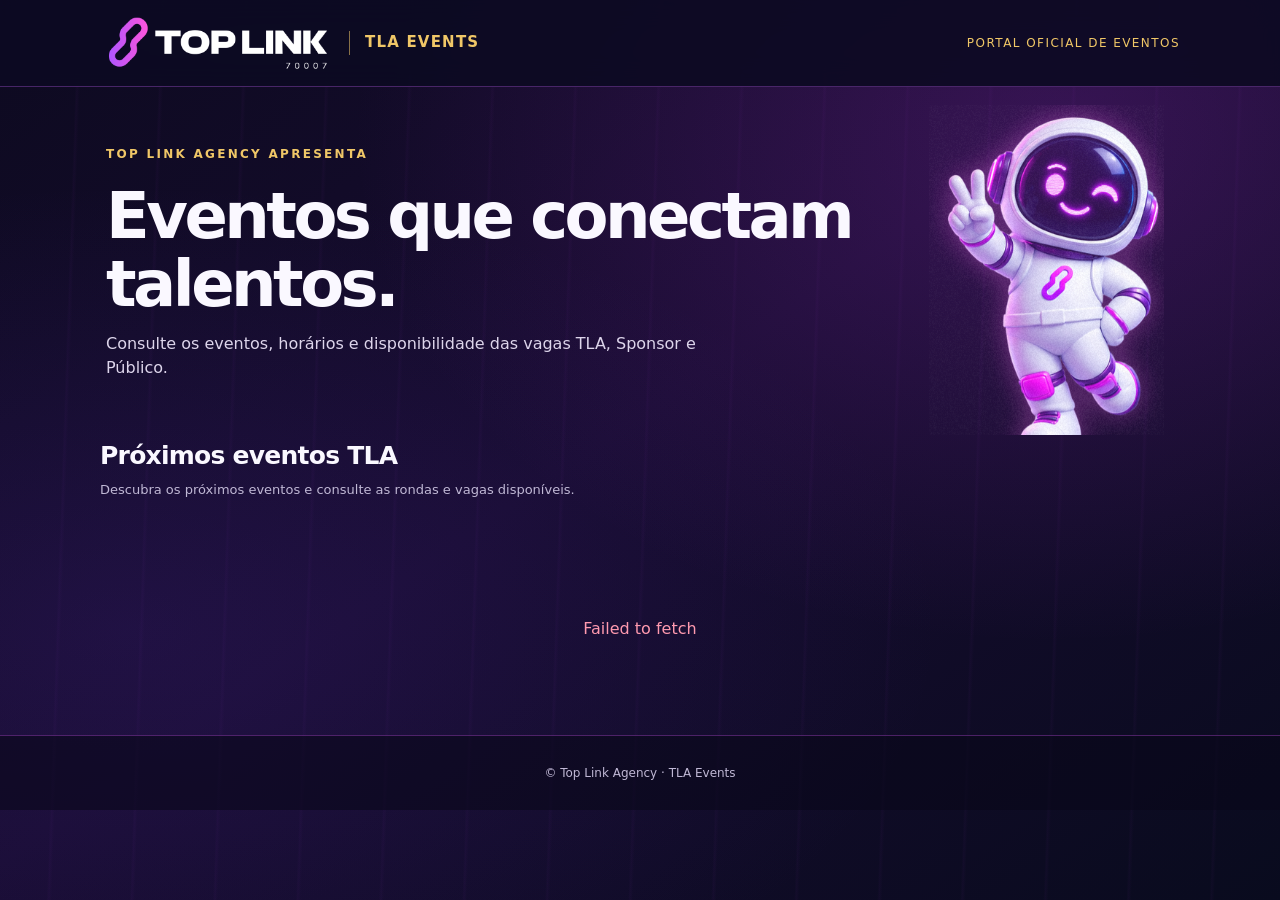
==== commit 8aadd34d: "Update index.html" ====
--- a/events/index.html
+++ b/events/index.html
@@ -567,9 +567,9 @@
   defer
 ></script>
 
-
 <body>
-
+  <link rel="stylesheet" href="./tla-v2-1.css">
+</head>
  
 
 <header class="topbar">
--- a/events/tla-v2-1.css
+++ b/events/tla-v2-1.css
@@ -0,0 +1,355 @@
+
+/* =========================================
+   TOP LINK AGENCY — EVENTS V2.1
+   Premium Visual Refinement
+   Apenas estilos. Sem alterações funcionais.
+   ========================================= */
+
+/* FUNDO — SEM LOGOTIPO GIGANTE */
+
+body {
+  background:
+    radial-gradient(
+      ellipse at 82% 15%,
+      rgba(171, 49, 213, .22),
+      transparent 47%
+    ),
+    radial-gradient(
+      ellipse at 10% 70%,
+      rgba(91, 47, 183, .16),
+      transparent 50%
+    ),
+    repeating-linear-gradient(
+      92deg,
+      transparent 0 78px,
+      rgba(175, 57, 224, .035) 80px,
+      transparent 83px
+    ),
+    linear-gradient(
+      145deg,
+      #0d0a20 0%,
+      #170c30 48%,
+      #090b1e 100%
+    );
+  background-attachment: fixed;
+}
+
+/* NEO — RETIRAR ISOLAMENTO PRETO */
+
+.tla-neo-crop {
+  isolation: auto;
+  background: transparent;
+  overflow: hidden;
+}
+
+.tla-neo-crop img {
+  mix-blend-mode: screen;
+  max-width: none;
+  filter: none;
+}
+
+.tla-neo-crop--hero {
+  width: 235px;
+  height: 330px;
+  right: 16px;
+  top: 18px;
+}
+
+.tla-neo-crop--hero img {
+  width: 1120px;
+  left: 0;
+  top: -8px;
+}
+
+.tla-neo-crop--admin {
+  width: 230px;
+  height: 285px;
+  right: 22px;
+  top: 16px;
+}
+
+.tla-neo-crop--admin img {
+  width: 1150px;
+  left: -256px;
+  top: -35px;
+}
+
+/* ESTRUTURA VISUAL */
+
+.hero {
+  min-height: 350px;
+  padding-top: 58px;
+  padding-bottom: 48px;
+}
+
+.hero h1 {
+  font-weight: 850;
+  letter-spacing: -.055em;
+  line-height: 1.07;
+}
+
+.hero .eyebrow {
+  margin-bottom: 18px;
+  letter-spacing: .19em;
+}
+
+.card,
+.panel,
+.event-card,
+.catalog-card {
+  background: linear-gradient(
+    145deg,
+    rgba(34, 24, 65, .95),
+    rgba(15, 13, 36, .97)
+  );
+  border: 1px solid rgba(148, 88, 206, .45);
+  box-shadow:
+    0 14px 38px rgba(0, 0, 0, .14);
+}
+
+.card:hover,
+.catalog-card:hover {
+  border-color: rgba(207, 105, 235, .65);
+}
+
+/* BOTOES PREMIUM */
+
+button,
+.catalog-action,
+.public-event-link {
+  min-height: 44px;
+  border-radius: 11px;
+  font-weight: 750;
+  letter-spacing: .005em;
+  transition:
+    background .2s ease,
+    border-color .2s ease,
+    box-shadow .2s ease,
+    transform .2s ease;
+}
+
+button:not(:disabled):hover,
+.catalog-action:hover,
+.public-event-link:hover {
+  transform: translateY(-1px);
+  box-shadow:
+    0 5px 20px rgba(183, 70, 223, .22);
+}
+
+button:not(:disabled):active {
+  transform: translateY(0);
+}
+
+#new-event-button,
+#create-event-submit,
+#registration-submit {
+  background: linear-gradient(
+    135deg,
+    #ffe49a,
+    #dfae4d
+  ) !important;
+  color: #1b1423 !important;
+  border: 1px solid #ffdb85 !important;
+  box-shadow:
+    0 3px 14px rgba(233, 178, 72, .12);
+}
+
+button.secondary,
+.public-event-link {
+  background: rgba(87, 47, 130, .23);
+  border: 1px solid #73529d;
+  color: #f7efff;
+}
+
+button.secondary:hover,
+.public-event-link:hover {
+  background: rgba(112, 59, 162, .34);
+  border-color: #b778dc;
+}
+
+/* ADMINISTRACAO — CARTOES COMPACTOS */
+
+#admin-panel > .panel:first-child {
+  min-height: 265px;
+}
+
+#admin-panel .event-card {
+  padding: 21px 23px;
+  margin-top: 14px;
+  border-radius: 17px;
+}
+
+#admin-panel .event-card > h3 {
+  font-size: 20px;
+  margin: 0 0 12px;
+  letter-spacing: -.025em;
+}
+
+#admin-panel .event-card > p:nth-of-type(-n+3) {
+  display: inline-block;
+  vertical-align: middle;
+  font-size: 13px;
+  margin: 0 13px 15px 0;
+  color: #c9c0df;
+}
+
+#admin-panel .event-card > button,
+#admin-panel .event-card > .public-event-link {
+  display: inline-flex;
+  align-items: center;
+  justify-content: center;
+  margin: 8px 9px 5px 0;
+  padding: 11px 15px;
+  min-height: 43px;
+  font-size: 13px;
+}
+
+#admin-panel .actions {
+  display: flex;
+  flex-wrap: wrap;
+  gap: 10px;
+  margin-top: 13px;
+}
+
+#admin-panel .round-row {
+  padding: 17px;
+  margin-bottom: 12px;
+}
+
+#admin-panel details {
+  padding: 14px 17px;
+  margin: 17px 0;
+  background: rgba(12, 10, 31, .48);
+  border: 1px solid rgba(133, 82, 189, .53);
+  border-radius: 12px;
+}
+
+#admin-panel summary {
+  padding: 4px 0;
+  font-weight: 750;
+}
+
+#admin-panel .event-card > .message:empty {
+  display: none;
+}
+
+/* DISPONIBILIDADE E FORMULARIOS */
+
+.category,
+.stat,
+.meta-cell {
+  border-radius: 14px;
+  border: 1px solid rgba(131, 80, 190, .45);
+}
+
+.stat-number,
+.category-count {
+  font-variant-numeric: tabular-nums;
+}
+
+#registration-panel input,
+#registration-panel select,
+#admin-panel input,
+#admin-panel select {
+  min-height: 45px;
+}
+
+#registration-panel {
+  box-shadow:
+    0 10px 38px rgba(0, 0, 0, .16);
+}
+
+.participant-toolbar {
+  gap: 10px;
+}
+
+.participant-toolbar input,
+.participant-toolbar select {
+  min-width: 0;
+}
+
+/* MOBILE */
+
+@media (max-width: 900px) {
+  .hero {
+    padding: 38px 12px 26px;
+    min-height: auto;
+  }
+
+  .tla-neo-crop--hero {
+    position: relative;
+    top: auto;
+    right: auto;
+    margin: 20px auto 0;
+    width: 195px;
+    height: 270px;
+  }
+
+  .tla-neo-crop--hero img {
+    width: 920px;
+    left: 0;
+    top: -6px;
+  }
+
+  .tla-neo-crop--admin {
+    display: none;
+  }
+
+  #admin-panel > .panel:first-child {
+    min-height: auto;
+    padding-right: 22px;
+  }
+}
+
+@media (max-width: 650px) {
+  .hero h1 {
+    font-size: clamp(32px, 8.5vw, 46px);
+  }
+
+  .card,
+  .panel,
+  .event-card {
+    padding: 17px;
+  }
+
+  #admin-panel .event-card {
+    padding: 18px;
+  }
+
+  #admin-panel .event-card > p:nth-of-type(-n+3) {
+    display: block;
+    margin-bottom: 8px;
+  }
+
+  #admin-panel .event-card > button,
+  #admin-panel .event-card > .public-event-link {
+    margin: 6px 6px 4px 0;
+  }
+
+  .participant-toolbar {
+    flex-direction: column;
+    align-items: stretch;
+  }
+
+  .participant-toolbar input,
+  .participant-toolbar select,
+  .participant-toolbar button {
+    width: 100%;
+  }
+
+  .tla-brand {
+    gap: 7px;
+  }
+
+  .tla-wordmark {
+    font-size: 11px;
+  }
+}
+
+@media (prefers-reduced-motion: reduce) {
+  button,
+  .catalog-action,
+  .public-event-link {
+    transition: none;
+  }
+}
